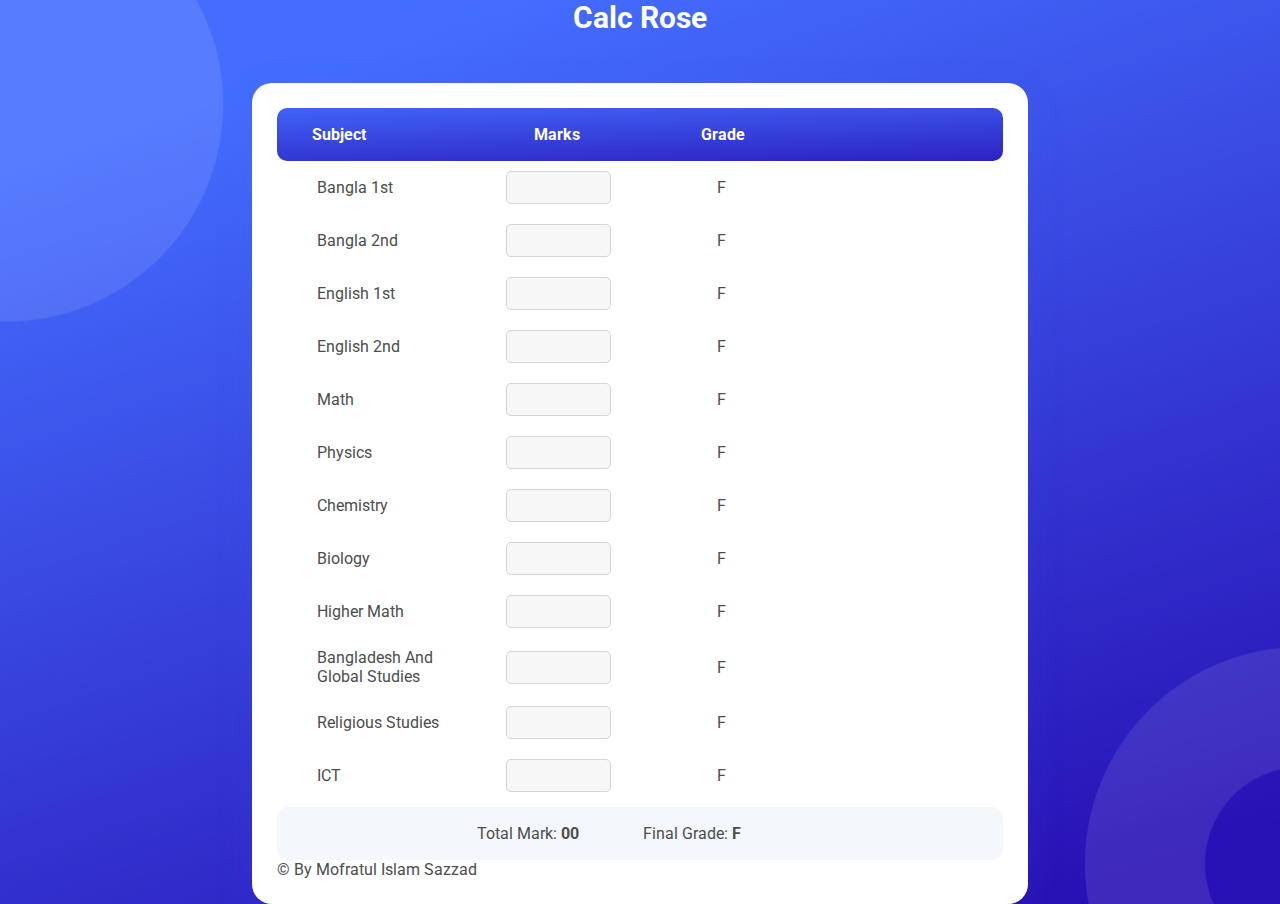
==== index.html @ b2c86304 "first commit" ====
<!DOCTYPE html>
<html lang="en">

<head>
    <meta charset="UTF-8" />
    <meta name="viewport" content="width=device-width, initial-scale=1.0" />
    <title>Calc Rose</title>
    <link href="https://fonts.googleapis.com/css2?family=Roboto:wght@400;700&display=swap" rel="stylesheet">
 
    <link rel="stylesheet" href="style.css" />
</head>

<body>
    <div class="container">
        <h2 class="main-title">Calc Rose</h2>
        <div class="main-box">
            <div class="header">
                <span>Subject</span>
                <span>Marks</span>
                <span>Grade</span>
            </div>
            <div class="body">
                <div class="row">
                    <label for="bangla1">Bangla 1st</label>
                    <div class="marks-box">
                        <input type="text" />
                    </div>
                    <div class="grade-box">
                        <p>F</p>
                    </div>
                </div>
                <div class="row">
                <label for="bangla2">Bangla 2nd</label>
                <div class="marks-box">
                    <input type="text" />
                </div>
                <div class="grade-box">
                    <p>F</p>
                </div>
                 </div>

                <div class="row">
                    <label for="english1">English 1st</label>
                    <div class="marks-box">
                        <input type="text" />
                    </div>
                    
                    <div class="grade-box">
                        <p>F</p>
                    </div>
                </div>
                <div class="row">
                    <label for="english2">English 2nd</label>
                    <div class="marks-box">
                        <input type="text" />
                    </div>
                    
                    <div class="grade-box">
                        <p>F</p>
                    </div>
                </div>
                <div class="row">
                    <label for="math">Math</label>
                    <div class="marks-box">
                        <input type="text" />
                    </div>
                    
                    <div class="grade-box">
                        <p>F</p>
                    </div>
                </div>
                <div class="row">
                    <label for="physics">Physics</label>
                    <div class="marks-box">
                        <input type="text" name="" id="">
                    </div>
                        <div class="grade-box">
                            <p>F</p>
                        </div>
                    </div>
                
                <div class="row">
                    <label for="chemistry">Chemistry</label>
                    <div class="marks-box">
                        <input type="text" name="" id=""> 
                    </div>
                        <div class="grade-box">
                            <p>F</p>
                        </div>
                    </div>
                
                <div class="row">
                    <label for="biology">Biology</label>
                    <div class="marks-box">
                        <input type="text" name="" id="">
                    </div>
                        <div class="grade-box">
                            <p>F</p>
                        </div>
                    </div>
                
                <div class="row">
                    <label for="hMath">Higher Math</label>
                    <div class="marks-box">
                        <input type="text" name="" id="">
                    </div>
                        <div class="grade-box">
                            <p>F</p>
                        </div>
                    </div>
                
                <div class="row">
                    <label for="bgs">Bangladesh And Global Studies</label>
                    <div class="marks-box">
                        <input type="text" name="" id="">
                    </div>
                        <div class="grade-box">
                            <p>F</p>
                        </div>
                    </div>
                
                <div class="row">
                    <label for="religious">Religious Studies</label>
                    <div class="marks-box">
                        <input type="text" name="" id="">
                    </div>
                        <div class="grade-box">
                            <p>F</p>
                        </div>
                    </div>
                
                <div class="row">
                    <label for="ict">ICT</label>
                    <div class="marks-box">
                        <input type="text" name="" id="">
                    </div>
                        <div class="grade-box">
                            <p>F</p>
                        </div>
                    </div>
                
                
            </div>
            <div class="footer">
                <p>Total Mark: <strong>00</strong></p>
                <p>Final Grade: <strong>F</strong></p>
            </div>
            <div>
                <div> <p> &copy; By Mofratul Islam Sazzad</p></div>
               
            </div>
        </div>
    </div>

    <script src="index.js"></script>
</body>

</html>
---- style.css ----
* {
    margin: 0;
    padding: 0;
}

body {
    color: #4D4D4D;
    background-image: url("images/bg-image.png");
    background-size: cover;
    background-position: center;
    background-repeat: no-repeat;
    font-family: 'Roboto', sans-serif;
    display: flex;
    /* height: 100vh; */
    justify-content: center;
    align-items: center;
}

.container {
    width: 100%;
    max-width: 776px;
}

.main-title {
    text-align: center;
    color: #fff;
    font-family: Roboto;
    font-size: 30px;
    margin-bottom: 48px;
}

.main-box {
    background: #FFFFFF;
    box-shadow: 0px 10px 40px rgba(68, 105, 255, 0.1);
    border-radius: 20px;
    padding: 25px;
}

.header {
    background: linear-gradient(178.1deg, #446DFF -15.4%, #2811B5 124.63%);
    border-radius: 10px;
    color: #fff;
    font-size: 16px;
    font-weight: bold;
    text-align: center;
}

.header span:first-of-type {
    text-align: left;
}

.header,
.footer,
.body .row {
    display: grid;
    grid-template-columns: repeat(4, 1fr);
    padding: 17px 35px;
    align-items: center;
    grid-gap: 5px;
}

.body {
    padding: 0 30px;
}

.body .row {
    padding: 10px;
}

.footer {
    margin-top: 5px;
    background: #F4F7FC;
    border-radius: 10px;
}

.footer p:first-child {
    grid-column-start: 2;
}

.marks-box {
    display: flex;
    justify-content: center;
}

.action-box {
    text-align: center;
}

.action-box button {
    height: 30px;
    width: 80px;
    border: 1px solid #446DFF;
    background-color: #446af1;
    border-radius: 7px;
    color: #fff;
    font-size: 16px;
    outline: none;
}

.marks-box:nth-child(odd) {
    justify-content: flex-end;
}

.marks-box input {
    width: 103px;
    height: 31px;
    display: block;
    background: #F7F7F7;
    border: 1px solid #D5D5D5;
    border-radius: 5px;
    text-align: center;
}

.grade-box {
    text-align: center;
}

@media (max-width:776px) {
    .input-box input {
        width: 100%;
    }
    .body {
        padding: 0 10px;
    }
    .footer {
        grid-template-columns: 1fr 1fr;
    }
    .footer p:first-child {
        grid-column-start: 1;
    }
}
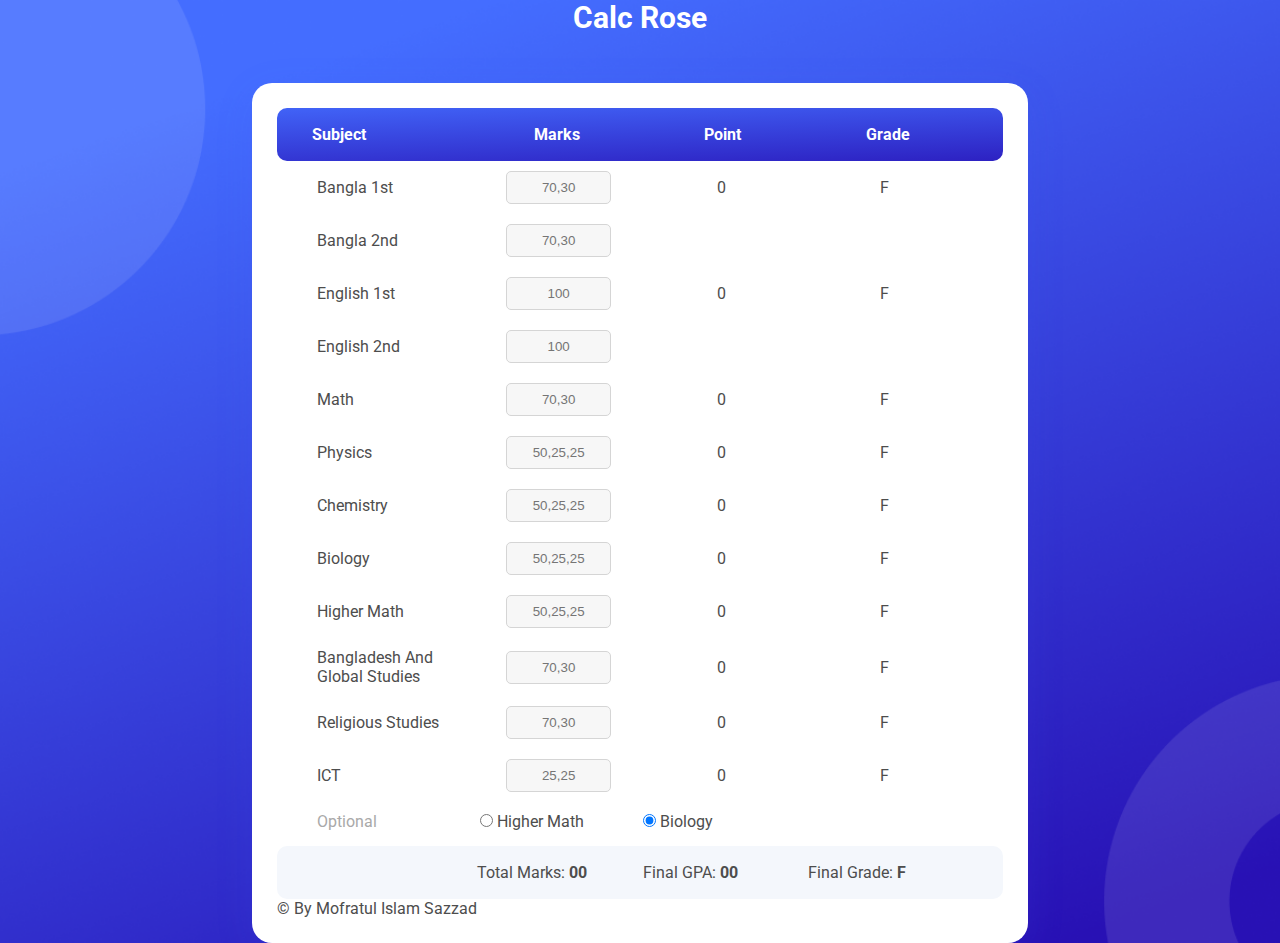
==== commit 68fbd8b1: "Version 1 done" ====
--- a/index.html
+++ b/index.html
@@ -10,140 +10,179 @@
     <link rel="stylesheet" href="style.css" />
 </head>
 
-<body>
-    <div class="container">
+<body >
+    <div class="container" >
         <h2 class="main-title">Calc Rose</h2>
         <div class="main-box">
             <div class="header">
                 <span>Subject</span>
                 <span>Marks</span>
+                <span>Point</span>
                 <span>Grade</span>
             </div>
             <div class="body">
+
                 <div class="row">
                     <label for="bangla1">Bangla 1st</label>
                     <div class="marks-box">
-                        <input type="text" />
+                        <input type="text" class="marks" placeholder="70,30" />
                     </div>
                     <div class="grade-box">
-                        <p>F</p>
+                        <p class='point'>0</p>
+                    </div>
+                    <div class="grade-box">
+                        <p class='grade'>F</p>
                     </div>
                 </div>
                 <div class="row">
                 <label for="bangla2">Bangla 2nd</label>
                 <div class="marks-box">
-                    <input type="text" />
+                     <input type="text" class="marks" placeholder="70,30" />
                 </div>
-                <div class="grade-box">
-                    <p>F</p>
-                </div>
+               
                  </div>
 
                 <div class="row">
                     <label for="english1">English 1st</label>
                     <div class="marks-box">
-                        <input type="text" />
+                         <input type="text" class="marks" placeholder="100"/>
                     </div>
-                    
                     <div class="grade-box">
-                        <p>F</p>
+                        <p class='point'>0</p>
+                    </div>
+                    <div class="grade-box">
+                         <p class='grade'>F</p>
                     </div>
                 </div>
                 <div class="row">
                     <label for="english2">English 2nd</label>
                     <div class="marks-box">
-                        <input type="text" />
+                         <input type="text" class="marks" placeholder="100" />
                     </div>
-                    
-                    <div class="grade-box">
-                        <p>F</p>
-                    </div>
+                   
                 </div>
                 <div class="row">
                     <label for="math">Math</label>
                     <div class="marks-box">
-                        <input type="text" />
+                         <input type="text" class="marks" placeholder="70,30" />
                     </div>
-                    
                     <div class="grade-box">
-                        <p>F</p>
+                        <p class='point'>0</p>
+                    </div>
+                    <div class="grade-box">
+                         <p class='grade'>F</p>
                     </div>
                 </div>
                 <div class="row">
                     <label for="physics">Physics</label>
                     <div class="marks-box">
-                        <input type="text" name="" id="">
+                         <input type="text" class="marks" placeholder="50,25,25" />
                     </div>
                         <div class="grade-box">
-                            <p>F</p>
+                            <p class='point'>0</p>
+                        </div>
+                        <div class="grade-box">
+                             <p class='grade'>F</p>
                         </div>
                     </div>
                 
                 <div class="row">
                     <label for="chemistry">Chemistry</label>
                     <div class="marks-box">
-                        <input type="text" name="" id=""> 
+                         <input type="text" class="marks" placeholder="50,25,25" /> 
                     </div>
                         <div class="grade-box">
-                            <p>F</p>
+                            <p class='point'>0</p>
+                        </div>
+                        <div class="grade-box">
+                             <p class='grade'>F</p>
                         </div>
                     </div>
                 
                 <div class="row">
                     <label for="biology">Biology</label>
                     <div class="marks-box">
-                        <input type="text" name="" id="">
+                         <input type="text" class="marks" placeholder="50,25,25"/>
                     </div>
                         <div class="grade-box">
-                            <p>F</p>
+                            <p class='point'>0</p>
+                        </div>
+                        <div class="grade-box">
+                             <p class='grade'>F</p>
                         </div>
                     </div>
                 
                 <div class="row">
                     <label for="hMath">Higher Math</label>
                     <div class="marks-box">
-                        <input type="text" name="" id="">
+                         <input type="text" class="marks" placeholder="50,25,25" />
                     </div>
+                         <div class="grade-box">
+                            <p class='point'>0</p>
+                        </div>
                         <div class="grade-box">
-                            <p>F</p>
+                             <p class='grade'>F</p>
                         </div>
                     </div>
-                
+                    
                 <div class="row">
                     <label for="bgs">Bangladesh And Global Studies</label>
                     <div class="marks-box">
-                        <input type="text" name="" id="">
+                         <input type="text" class="marks" placeholder="70,30" />
                     </div>
                         <div class="grade-box">
-                            <p>F</p>
+                            <p class='point'>0</p>
+                        </div>
+                        <div class="grade-box">
+                             <p class='grade'>F</p>
                         </div>
                     </div>
                 
                 <div class="row">
                     <label for="religious">Religious Studies</label>
                     <div class="marks-box">
-                        <input type="text" name="" id="">
+                         <input type="text" class="marks" placeholder="70,30" />
                     </div>
+                         <div class="grade-box">
+                            <p class='point'>0</p>
+                        </div>
                         <div class="grade-box">
-                            <p>F</p>
+                             <p class='grade'>F</p>
                         </div>
                     </div>
                 
                 <div class="row">
                     <label for="ict">ICT</label>
                     <div class="marks-box">
-                        <input type="text" name="" id="">
+                         <input type="text" class="marks"placeholder="25,25" />
                     </div>
+                        
                         <div class="grade-box">
-                            <p>F</p>
+                            <p class='point'>0</p>
+                        </div>
+                        <div class="grade-box">
+                             <p class='grade'>F</p>
                         </div>
                     </div>
-                
+                    <div class="row">
+                        <div>
+                            <label style="color:darkgrey" for="optional">Optional</label>
+                        </div>
+                        <div>
+                        <input type="radio" id="hm" name="optional" value="hm" onchange="mainFunc()">
+                        <label for="hm">Higher Math</label>
+                      </div>
+                       <div>
+                        <input type="radio" id="bio" name="optional" value="bio" onchange="mainFunc()" checked>
+                        <label for="bio">Biology</label>
+                      </div>
+                </div>
                 
             </div>
             <div class="footer">
-                <p>Total Mark: <strong>00</strong></p>
-                <p>Final Grade: <strong>F</strong></p>
+                <p>Total Marks: <strong id="totalNum">00</strong></p>
+                <p>Final GPA: <strong id="gpa">00</strong></p>
+                <p>Final Grade: <strong id="gpaLatter">F</strong></p>
             </div>
             <div>
                 <div> <p> &copy; By Mofratul Islam Sazzad</p></div>
@@ -155,4 +194,5 @@
     <script src="index.js"></script>
 </body>
 
-</html>+</html>
+
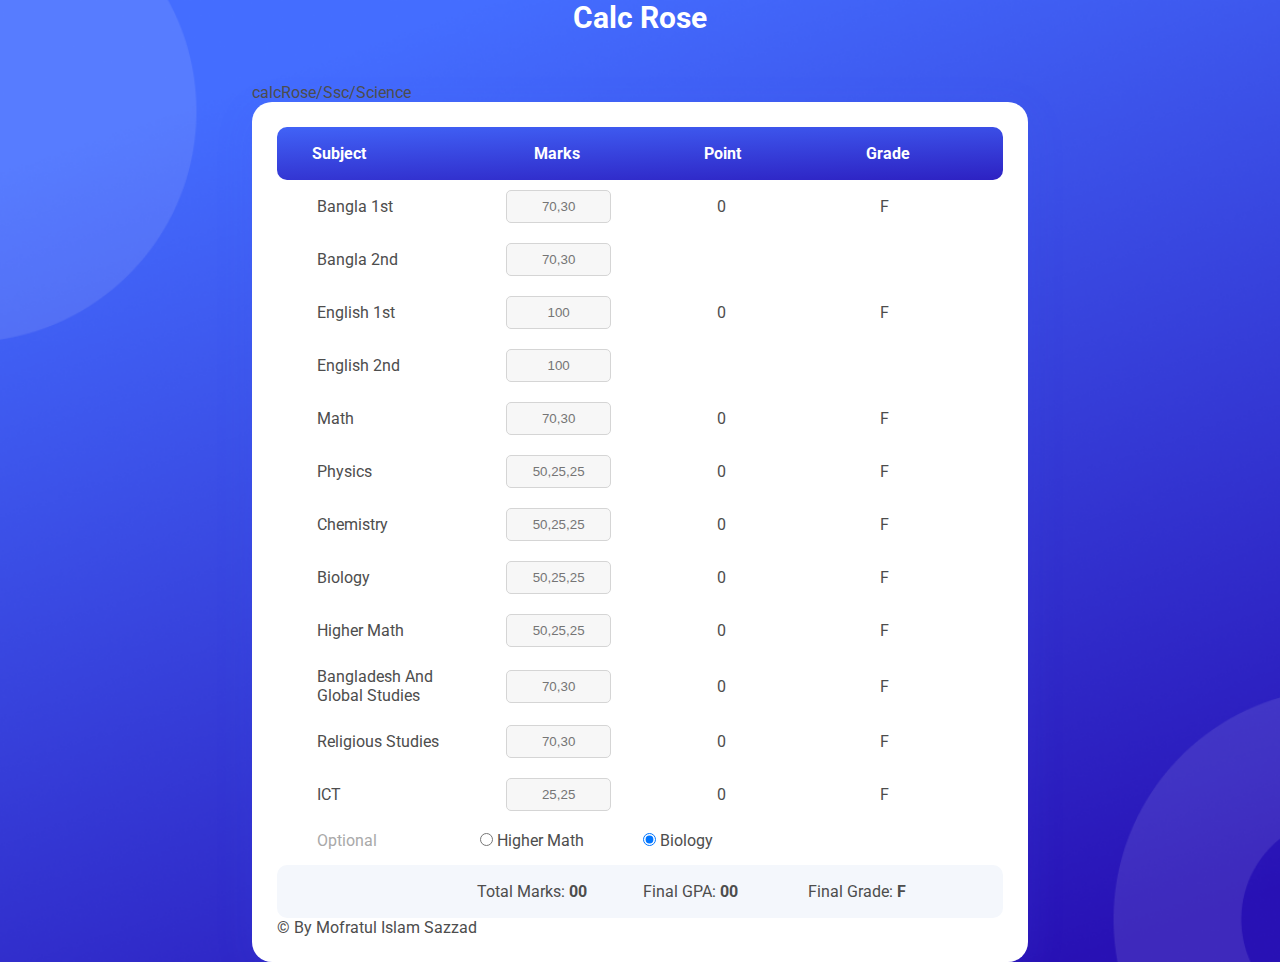
==== commit a989afab: "html updated" ====
--- a/index.html
+++ b/index.html
@@ -13,6 +13,7 @@
 <body >
     <div class="container" >
         <h2 class="main-title">Calc Rose</h2>
+        <p>calcRose/Ssc/Science</p>
         <div class="main-box">
             <div class="header">
                 <span>Subject</span>
